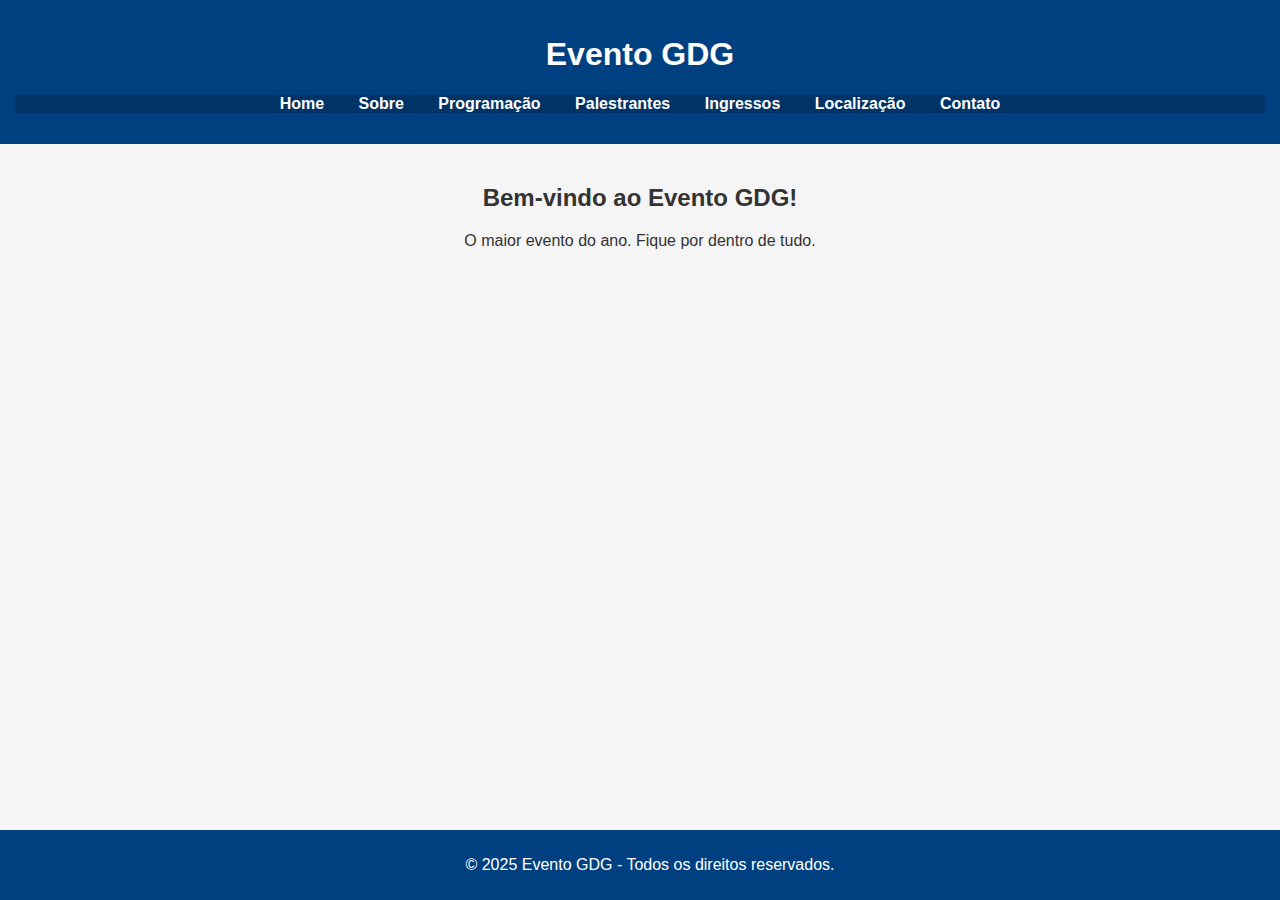
==== index.html @ e3c37cc7 "GDG" ====
<!DOCTYPE html>
<html lang="pt-br">
<head>
    <meta charset="UTF-8">
    <meta name="viewport" content="width=device-width, initial-scale=1.0">
    <title>Evento GDG - Home</title>
    <link rel="stylesheet" href="styles.css">
</head>
<body>
    <header>
        <h1>Evento GDG</h1>
        <nav>
            <ul>
                <li><a href="index.html">Home</a></li>
                <li><a href="sobre.html">Sobre</a></li>
                <li><a href="programacao.html">Programação</a></li>
                <li><a href="palestrantes.html">Palestrantes</a></li>
                <li><a href="ingressos.html">Ingressos</a></li>
                <li><a href="localizacao.html">Localização</a></li>
                <li><a href="contato.html">Contato</a></li>
            </ul>
        </nav>
    </header>
    
    <main>
        <h2>Bem-vindo ao Evento GDG!</h2>
        <p>O maior evento do ano. Fique por dentro de tudo.</p>
    </main>
    
    <footer>
        <p>&copy; 2025 Evento GDG - Todos os direitos reservados.</p>
    </footer>
</body>
</html>
---- styles.css ----
/* Estilos Gerais */
body {
    font-family: Arial, sans-serif;
    margin: 0;
    padding: 0;
    background-color: #f5f5f5;
    color: #333;
}

/* Cabeçalho */
header {
    background-color: #004080;
    color: white;
    padding: 15px;
    text-align: center;
}

nav ul {
    list-style: none;
    padding: 0;
    text-align: center;
    background-color: #003366;
}

nav ul li {
    display: inline;
    margin: 0 15px;
}

nav ul li a {
    color: white;
    text-decoration: none;
    font-weight: bold;
}

/* Conteúdo Principal */
main {
    padding: 20px;
    text-align: center;
}

/* Localização - Map Embed */
#mapa iframe {
    width: 100%;
    height: 400px;
    border: none;
}

/* Formulário de Contato */
form {
    text-align: left;
    max-width: 600px;
    margin: 0 auto;
    background-color: #fff;
    padding: 20px;
    border-radius: 8px;
    box-shadow: 0 4px 8px rgba(0, 0, 0, 0.1);
}

form label {
    display: block;
    margin: 10px 0 5px;
    font-weight: bold;
}

form input, form textarea {
    width: 100%;
    padding: 10px;
    margin-bottom: 15px;
    border: 1px solid #ccc;
    border-radius: 4px;
}

form button {
    padding: 10px 20px;
    background-color: #004080;
    color: white;
    border: none;
    border-radius: 4px;
    cursor: pointer;
}

form button:hover {
    background-color: #003366;
}

/* Rodapé */
footer {
    background-color: #004080;
    color: white;
    text-align: center;
    padding: 10px;
    position: absolute;
    width: 100%;
    bottom: 0;
}
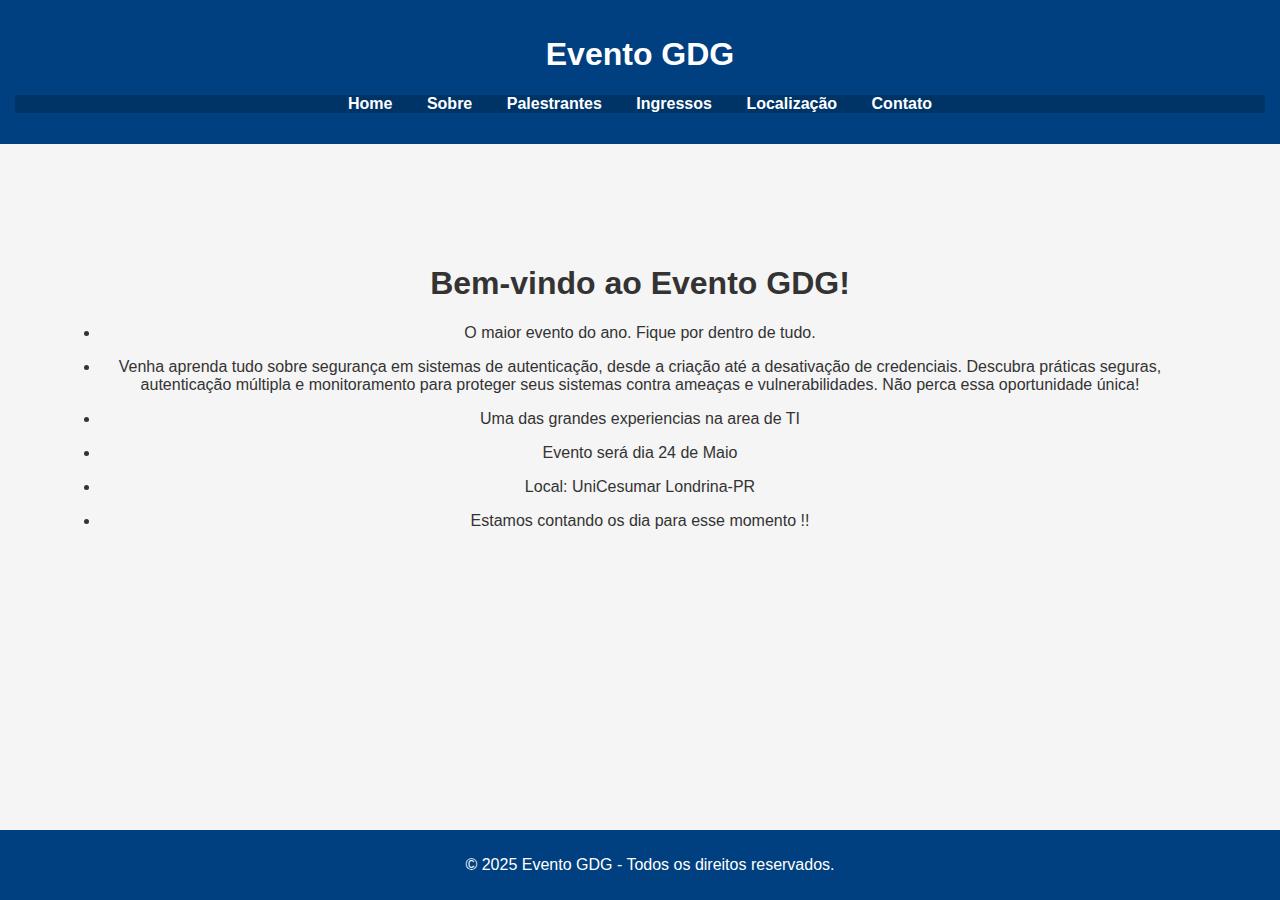
==== commit 14678e69: "GDG" ====
--- a/index.html
+++ b/index.html
@@ -13,7 +13,6 @@
             <ul>
                 <li><a href="index.html">Home</a></li>
                 <li><a href="sobre.html">Sobre</a></li>
-                <li><a href="programacao.html">Programação</a></li>
                 <li><a href="palestrantes.html">Palestrantes</a></li>
                 <li><a href="ingressos.html">Ingressos</a></li>
                 <li><a href="localizacao.html">Localização</a></li>
@@ -21,14 +20,29 @@
             </ul>
         </nav>
     </header>
+
     
     <main>
-        <h2>Bem-vindo ao Evento GDG!</h2>
-        <p>O maior evento do ano. Fique por dentro de tudo.</p>
+        <h1>Bem-vindo ao Evento GDG!</h1>
+        <li> O  maior evento do ano. Fique por dentro de tudo.</li>
+        <p></p>
+        <li> Venha aprenda tudo sobre segurança em sistemas de autenticação, desde a criação até a desativação de credenciais. Descubra práticas seguras, autenticação múltipla e monitoramento para proteger seus sistemas contra ameaças e vulnerabilidades. Não perca essa oportunidade única!
+        </li>
+        <p></p>
+        <li>Uma das grandes experiencias na area de TI</li>
+        <p></p>
+        <li> Evento será dia 24 de Maio</li>
+        <p></p>
+        <li>Local: UniCesumar  Londrina-PR</li>
+        <p></p>
+        <li> Estamos contando os dia para esse momento !!</li>
+        <p></p>
     </main>
+
+   
     
     <footer>
         <p>&copy; 2025 Evento GDG - Todos os direitos reservados.</p>
     </footer>
 </body>
-</html>
+</html>--- a/styles.css
+++ b/styles.css
@@ -12,6 +12,10 @@
     background-color: #004080;
     color: white;
     padding: 15px;
+    text-align: center;
+}
+
+h1 {
     text-align: center;
 }
 
@@ -35,7 +39,7 @@
 
 /* Conteúdo Principal */
 main {
-    padding: 20px;
+    padding: 100px;
     text-align: center;
 }
 
@@ -90,7 +94,51 @@
     color: white;
     text-align: center;
     padding: 10px;
-    position: absolute;
+    position: fixed;
     width: 100%;
     bottom: 0;
 }
+
+/* Seção de Palestrantes */
+section.palestrantes {
+    padding: 40px 20px;
+    background-color: #fff;
+    text-align: center;
+}
+
+section.palestrantes h2 {
+    font-size: 2.5em;
+    color: #004080;
+    margin-bottom: 40px;
+}
+
+/* Palestrantes individuais */
+.palestrante {
+    display: inline-block;
+    width: 250px;
+    margin: 20px;
+    padding: 20px;
+    background-color: #e0e0e0;
+    border-radius: 8px;
+    box-shadow: 0 4px 8px rgba(0, 0, 0, 0.1);
+    text-align: center;
+}
+
+.palestrante img {
+    width: 150px;
+    height: 150px;
+    border-radius: 50%;
+    margin-bottom: 20px;
+}
+
+.palestrante h3 {
+    font-size: 1.5em;
+    color: #004080;
+    margin: 10px 0;
+}
+
+.palestrante p {
+    font-size: 1em;
+    color: #666;
+    line-height: 1.6;
+}
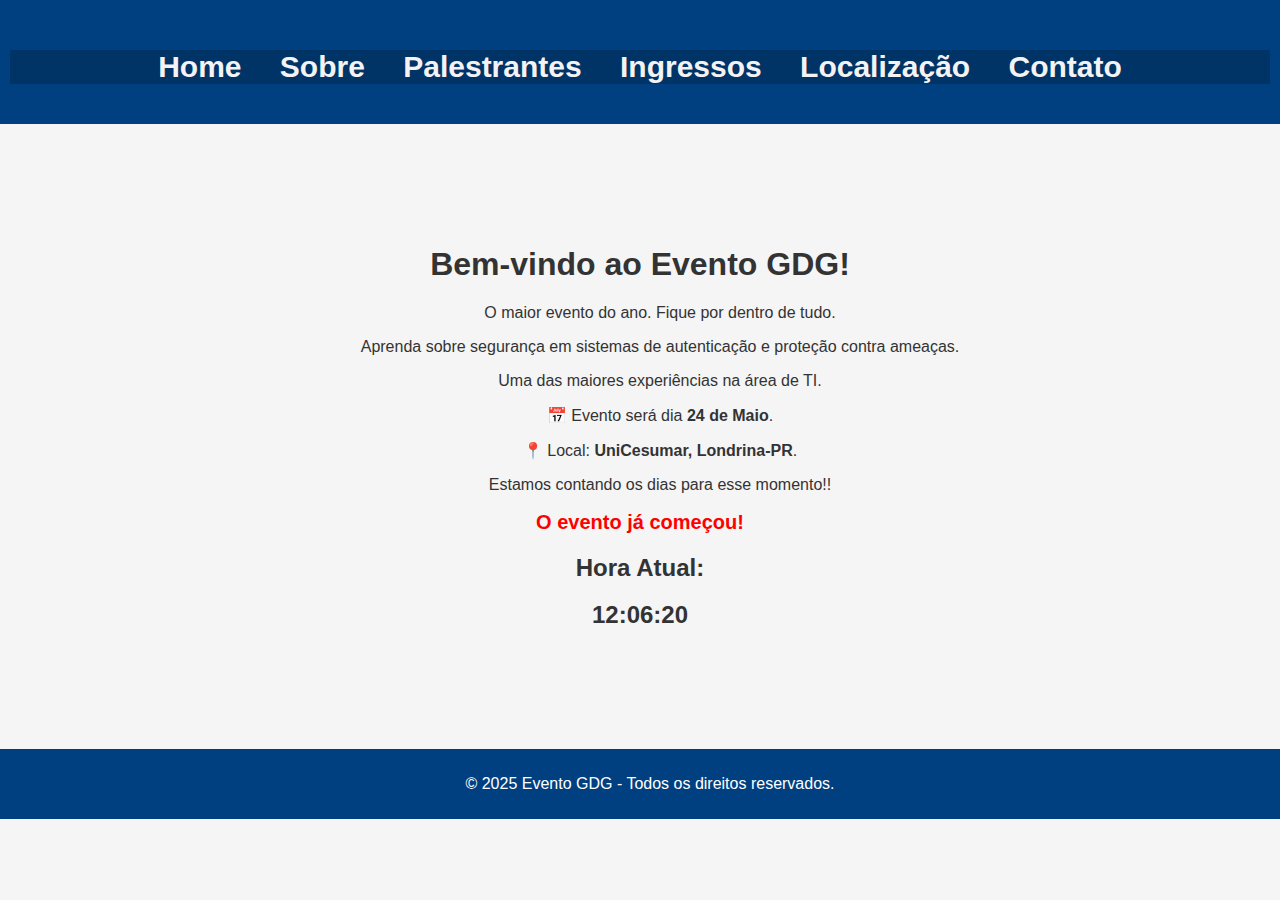
==== commit 2074f475: "Atualizamos o java, css, adicionei relogio e contador" ====
--- a/index.html
+++ b/index.html
@@ -8,7 +8,7 @@
 </head>
 <body>
     <header>
-        <h1>Evento GDG</h1>
+        <h1></h1>
         <nav>
             <ul>
                 <li><a href="index.html">Home</a></li>
@@ -21,28 +21,73 @@
         </nav>
     </header>
 
-    
     <main>
         <h1>Bem-vindo ao Evento GDG!</h1>
-        <li> O  maior evento do ano. Fique por dentro de tudo.</li>
-        <p></p>
-        <li> Venha aprenda tudo sobre segurança em sistemas de autenticação, desde a criação até a desativação de credenciais. Descubra práticas seguras, autenticação múltipla e monitoramento para proteger seus sistemas contra ameaças e vulnerabilidades. Não perca essa oportunidade única!
-        </li>
-        <p></p>
-        <li>Uma das grandes experiencias na area de TI</li>
-        <p></p>
-        <li> Evento será dia 24 de Maio</li>
-        <p></p>
-        <li>Local: UniCesumar  Londrina-PR</li>
-        <p></p>
-        <li> Estamos contando os dia para esse momento !!</li>
-        <p></p>
+        <ul>
+            <p>O maior evento do ano. Fique por dentro de tudo.</p>
+            <p>Aprenda sobre segurança em sistemas de autenticação e proteção contra ameaças.</p>
+            <p>Uma das maiores experiências na área de TI.</p>
+            <p>📅 Evento será dia <strong>24 de Maio</strong>.</p>
+            <p>📍 Local: <strong>UniCesumar, Londrina-PR</strong>.</p>
+            <p>Estamos contando os dias para esse momento!!</p>
+        </ul>
+
+        <!-- Contador Regressivo -->
+        <h2 id="contador" style="color: red; font-size: 20px;">Carregando...</h2>
+
+        <!-- Relógio Digital -->
+        <h2>Hora Atual:</h2>
+        <h2 id="relogio" style="font-size: 24px; font-weight: bold;"></h2>
     </main>
 
-   
-    
     <footer>
         <p>&copy; 2025 Evento GDG - Todos os direitos reservados.</p>
     </footer>
+
+    <script>
+        document.addEventListener("DOMContentLoaded", function () {
+            // ===== Contador Regressivo =====
+            const dataEvento = new Date(2025, 4, 24, 0, 0, 0).getTime();
+            const contadorElement = document.getElementById("contador");
+
+            function atualizarContador() {
+                const agora = new Date().getTime();
+                const diferenca = dataEvento - agora;
+
+                if (diferenca <= 0) {
+                    contadorElement.innerHTML = "O evento já começou!";
+                    return;
+                }
+
+                const dias = Math.floor(diferenca / (1000 * 60 * 60 * 24));
+                const horas = Math.floor((diferenca % (1000 * 60 * 60 * 24)) / (1000 * 60 * 60));
+                const minutos = Math.floor((diferenca % (1000 * 60 * 60)) / (1000 * 60));
+                const segundos = Math.floor((diferenca % (1000 * 60)) / 1000);
+
+                contadorElement.innerHTML = `Faltam ${dias}d ${horas}h ${minutos}m ${segundos}s para o evento!`;
+            }
+
+            setInterval(atualizarContador, 1000);
+            atualizarContador();
+
+            // ===== Relógio Digital =====
+            function atualizarRelogio() {
+                const agora = new Date();
+                let horas = agora.getHours();
+                let minutos = agora.getMinutes();
+                let segundos = agora.getSeconds();
+
+                // Formatar para 2 dígitos
+                horas = horas < 10 ? "0" + horas : horas;
+                minutos = minutos < 10 ? "0" + minutos : minutos;
+                segundos = segundos < 10 ? "0" + segundos : segundos;
+
+                document.getElementById("relogio").innerHTML = `${horas}:${minutos}:${segundos}`;
+            }
+
+            setInterval(atualizarRelogio, 1000);
+            atualizarRelogio();
+        });
+    </script>
 </body>
-</html>+</html>
--- a/styles.css
+++ b/styles.css
@@ -5,18 +5,24 @@
     padding: 0;
     background-color: #f5f5f5;
     color: #333;
+    overflow-x: hidden; /* Impede rolagem lateral */
 }
 
 /* Cabeçalho */
 header {
     background-color: #004080;
+    background-image: url(/22060169-programacao-codigo-abstrato-tecnologia-fundo-do-programas-desenvolvedor-e-computador-roteiro-generativo-ai-foto.jpg);
     color: white;
-    padding: 15px;
+    font-size: 30px;
+    padding: 10px;
     text-align: center;
 }
 
+
+
 h1 {
     text-align: center;
+    
 }
 
 nav ul {
@@ -32,7 +38,7 @@
 }
 
 nav ul li a {
-    color: white;
+    color: rgb(244, 242, 242);
     text-decoration: none;
     font-weight: bold;
 }
@@ -88,17 +94,20 @@
     background-color: #003366;
 }
 
-/* Rodapé */
+.content {
+    min-height: 100vh; /* Faz o conteúdo ocupar pelo menos a altura da tela */
+    display: flex;
+    flex-direction: column;
+}
+
 footer {
     background-color: #004080;
     color: white;
     text-align: center;
     padding: 10px;
-    position: fixed;
     width: 100%;
-    bottom: 0;
+    margin-top: auto; /* Empurra o rodapé para o final */
 }
-
 /* Seção de Palestrantes */
 section.palestrantes {
     padding: 40px 20px;
@@ -108,7 +117,7 @@
 
 section.palestrantes h2 {
     font-size: 2.5em;
-    color: #004080;
+    color: #0f0f0f;
     margin-bottom: 40px;
 }
 
@@ -142,3 +151,9 @@
     color: #666;
     line-height: 1.6;
 }
+
+img {
+    width: 900px;
+
+     
+}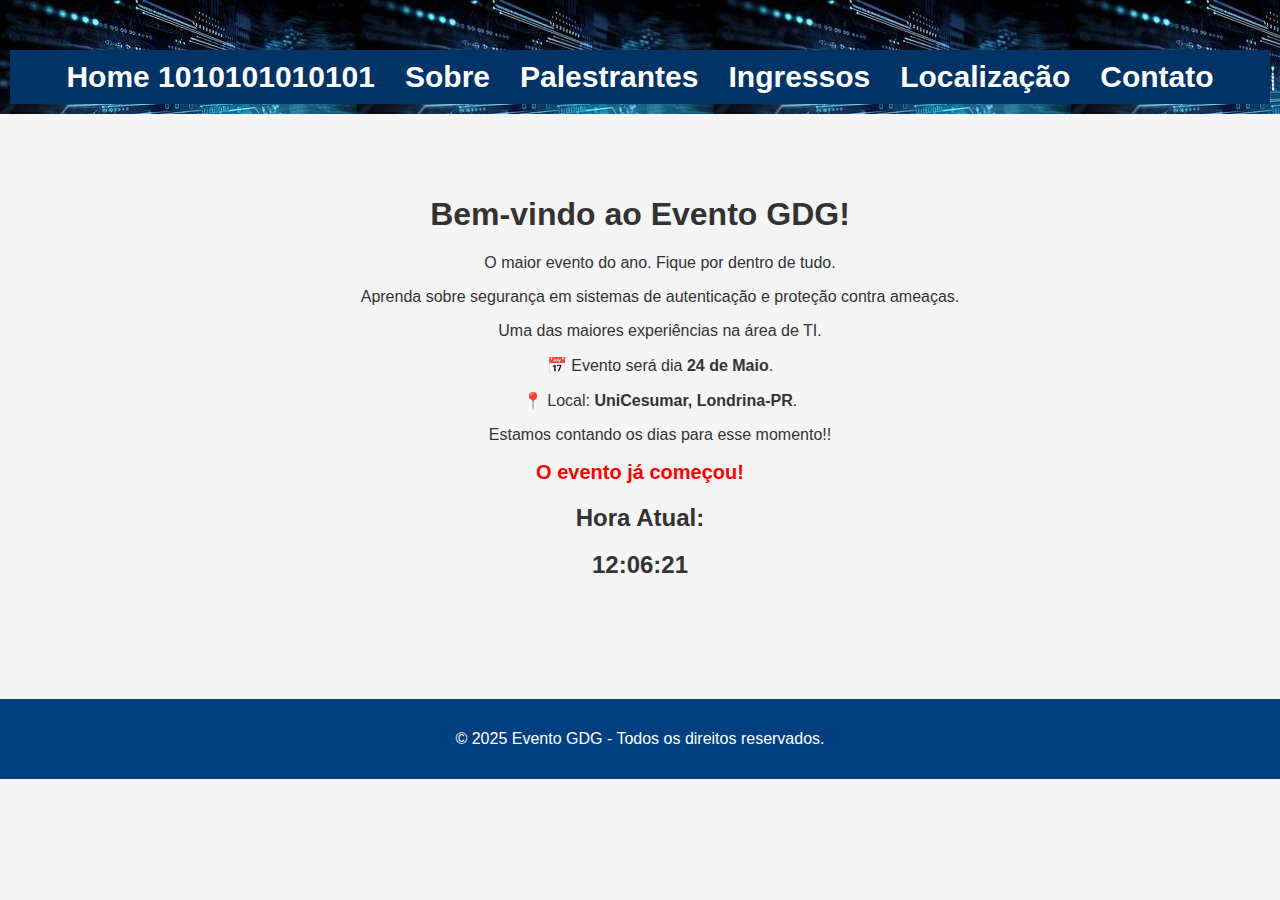
==== commit 600ecedf: "1010101" ====
--- a/index.html
+++ b/index.html
@@ -11,7 +11,7 @@
         <h1></h1>
         <nav>
             <ul>
-                <li><a href="index.html">Home</a></li>
+                <li><a href="index.html">Home 1010101010101</a></li>
                 <li><a href="sobre.html">Sobre</a></li>
                 <li><a href="palestrantes.html">Palestrantes</a></li>
                 <li><a href="ingressos.html">Ingressos</a></li>
--- a/styles.css
+++ b/styles.css
@@ -5,58 +5,63 @@
     padding: 0;
     background-color: #f5f5f5;
     color: #333;
-    overflow-x: hidden; /* Impede rolagem lateral */
-}
-
-/* Cabeçalho */
+    overflow-x: hidden;
+}
+
 header {
     background-color: #004080;
-    background-image: url(/22060169-programacao-codigo-abstrato-tecnologia-fundo-do-programas-desenvolvedor-e-computador-roteiro-generativo-ai-foto.jpg);
+    background-image: url(images/22060169-programacao-codigo-abstrato-tecnologia-fundo-do-programas-desenvolvedor-e-computador-roteir.jpg);
     color: white;
     font-size: 30px;
     padding: 10px;
     text-align: center;
 }
 
-
-
-h1 {
-    text-align: center;
-    
+h1, h2 {
+    text-align: center;
 }
 
 nav ul {
     list-style: none;
     padding: 0;
-    text-align: center;
+    margin: 0;
     background-color: #003366;
+    display: flex;
+    justify-content: center;
+    flex-wrap: wrap;
 }
 
 nav ul li {
-    display: inline;
-    margin: 0 15px;
+    margin: 10px 15px;
 }
 
 nav ul li a {
-    color: rgb(244, 242, 242);
+    color: #fff;
     text-decoration: none;
     font-weight: bold;
 }
 
 /* Conteúdo Principal */
 main {
-    padding: 100px;
-    text-align: center;
-}
-
-/* Localização - Map Embed */
+    padding: 60px 20px;
+    text-align: center;
+}
+
+/* Imagens */
+img {
+    width: 100%;
+    max-width: 900px;
+    height: auto;
+}
+
+/* Mapa */
 #mapa iframe {
     width: 100%;
     height: 400px;
     border: none;
 }
 
-/* Formulário de Contato */
+/* Formulário */
 form {
     text-align: left;
     max-width: 600px;
@@ -77,12 +82,15 @@
     width: 100%;
     padding: 10px;
     margin-bottom: 15px;
-    border: 1px solid #ccc;
-    border-radius: 4px;
-}
+    border: 2px solid #004080;
+    border-radius: 6px;
+    box-sizing: border-box;
+}
+
 
 form button {
-    padding: 10px 20px;
+    width: 100%;
+    padding: 10px;
     background-color: #004080;
     color: white;
     border: none;
@@ -94,20 +102,15 @@
     background-color: #003366;
 }
 
-.content {
-    min-height: 100vh; /* Faz o conteúdo ocupar pelo menos a altura da tela */
-    display: flex;
-    flex-direction: column;
-}
-
+/* Rodapé */
 footer {
     background-color: #004080;
     color: white;
     text-align: center;
-    padding: 10px;
-    width: 100%;
-    margin-top: auto; /* Empurra o rodapé para o final */
-}
+    padding: 15px;
+    margin-top: 40px;
+}
+
 /* Seção de Palestrantes */
 section.palestrantes {
     padding: 40px 20px;
@@ -116,12 +119,11 @@
 }
 
 section.palestrantes h2 {
-    font-size: 2.5em;
+    font-size: 2.2em;
     color: #0f0f0f;
-    margin-bottom: 40px;
-}
-
-/* Palestrantes individuais */
+    margin-bottom: 30px;
+}
+
 .palestrante {
     display: inline-block;
     width: 250px;
@@ -137,6 +139,7 @@
     width: 150px;
     height: 150px;
     border-radius: 50%;
+    object-fit: cover;
     margin-bottom: 20px;
 }
 
@@ -148,12 +151,115 @@
 
 .palestrante p {
     font-size: 1em;
-    color: #666;
+    color: #555;
     line-height: 1.6;
 }
 
-img {
-    width: 900px;
-
-     
-}+/* Cartões de Ingressos */
+.cards {
+    display: flex;
+    gap: 20px;
+    justify-content: center;
+    flex-wrap: wrap;
+    margin-top: 40px;
+}
+
+.card {
+    background: white;
+    border-radius: 12px;
+    box-shadow: 0 4px 12px rgba(0, 0, 0, 0.1);
+    padding: 30px;
+    width: 250px;
+    transition: transform 0.2s ease;
+}
+
+.card:hover {
+    transform: translateY(-5px);
+}
+
+.card img {
+    width: 100%;
+    height: 160px;
+    object-fit: cover;
+    border-radius: 10px;
+    margin-bottom: 15px;
+}
+
+.card h2 {
+    margin-bottom: 10px;
+    color: #222;
+}
+
+.card p {
+    color: #555;
+    margin-bottom: 20px;
+}
+
+.card button {
+    background-color: #007bff;
+    border: none;
+    color: white;
+    padding: 10px 20px;
+    border-radius: 8px;
+    cursor: pointer;
+    font-size: 1rem;
+    width: 100%;
+}
+
+.card button:hover {
+    background-color: #0056b3;
+}
+
+/* RESPONSIVIDADE */
+@media (max-width: 768px) {
+    header {
+        font-size: 22px;
+        padding: 15px;
+    }
+
+    nav ul {
+        flex-direction: column;
+        align-items: center;
+    }
+
+    nav ul li {
+        margin: 10px 0;
+    }
+
+    .palestrante,
+    .card {
+        width: 90%;
+    }
+
+    img {
+        max-width: 100%;
+    }
+
+    main {
+        padding: 40px 15px;
+    }
+}
+
+@media (max-width: 480px) {
+    header {
+        font-size: 18px;
+        padding: 10px;
+    }
+
+    h1, h2 {
+        font-size: 1.5em;
+    }
+
+    .palestrante img {
+        width: 120px;
+        height: 120px;
+    }
+
+    .card button {
+        font-size: 0.9rem;
+    }
+
+    form {
+        padding: 15px;
+    }
+}
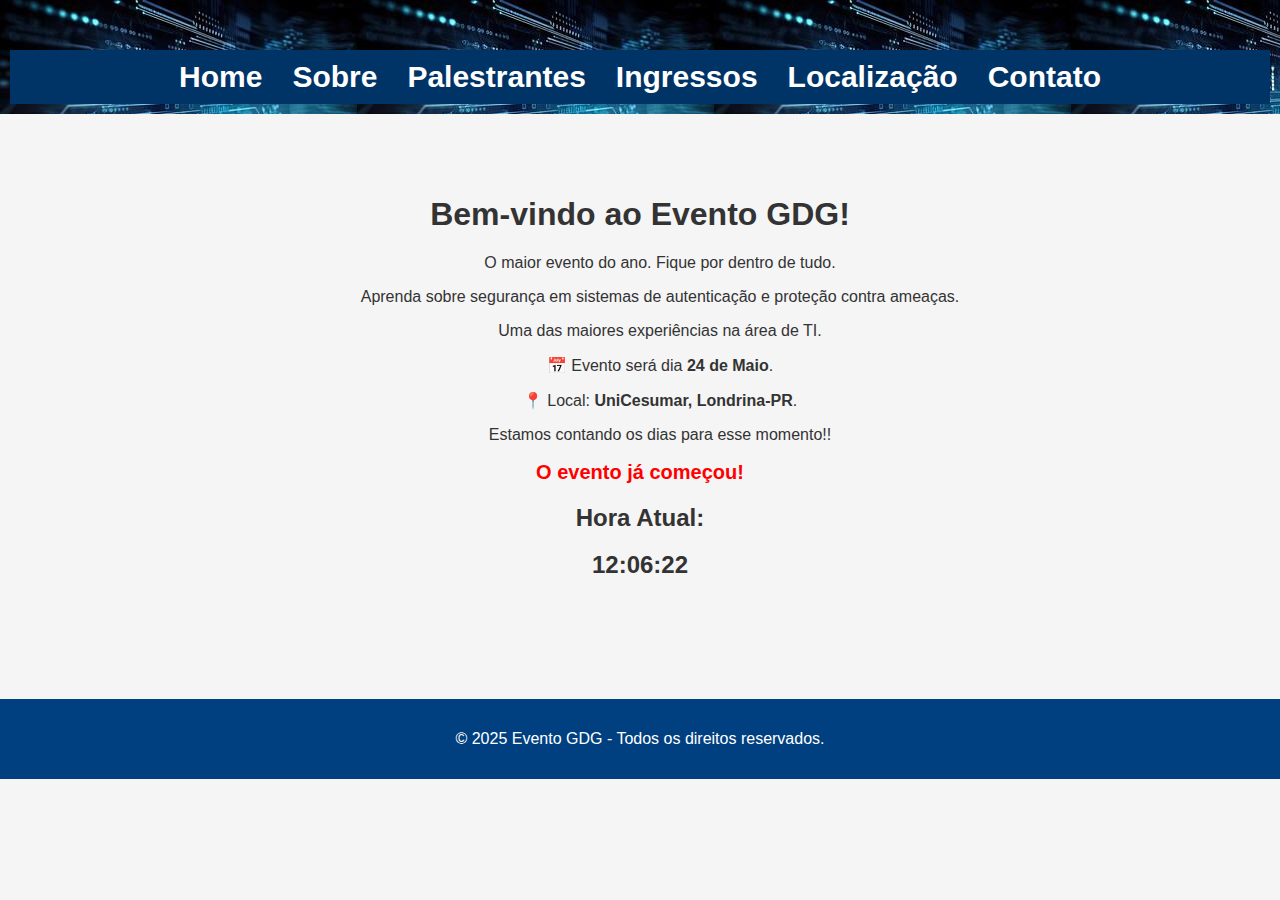
==== commit 0c57dd9c: "home" ====
--- a/index.html
+++ b/index.html
@@ -11,7 +11,7 @@
         <h1></h1>
         <nav>
             <ul>
-                <li><a href="index.html">Home 1010101010101</a></li>
+                <li><a href="index.html">Home</a></li>
                 <li><a href="sobre.html">Sobre</a></li>
                 <li><a href="palestrantes.html">Palestrantes</a></li>
                 <li><a href="ingressos.html">Ingressos</a></li>
